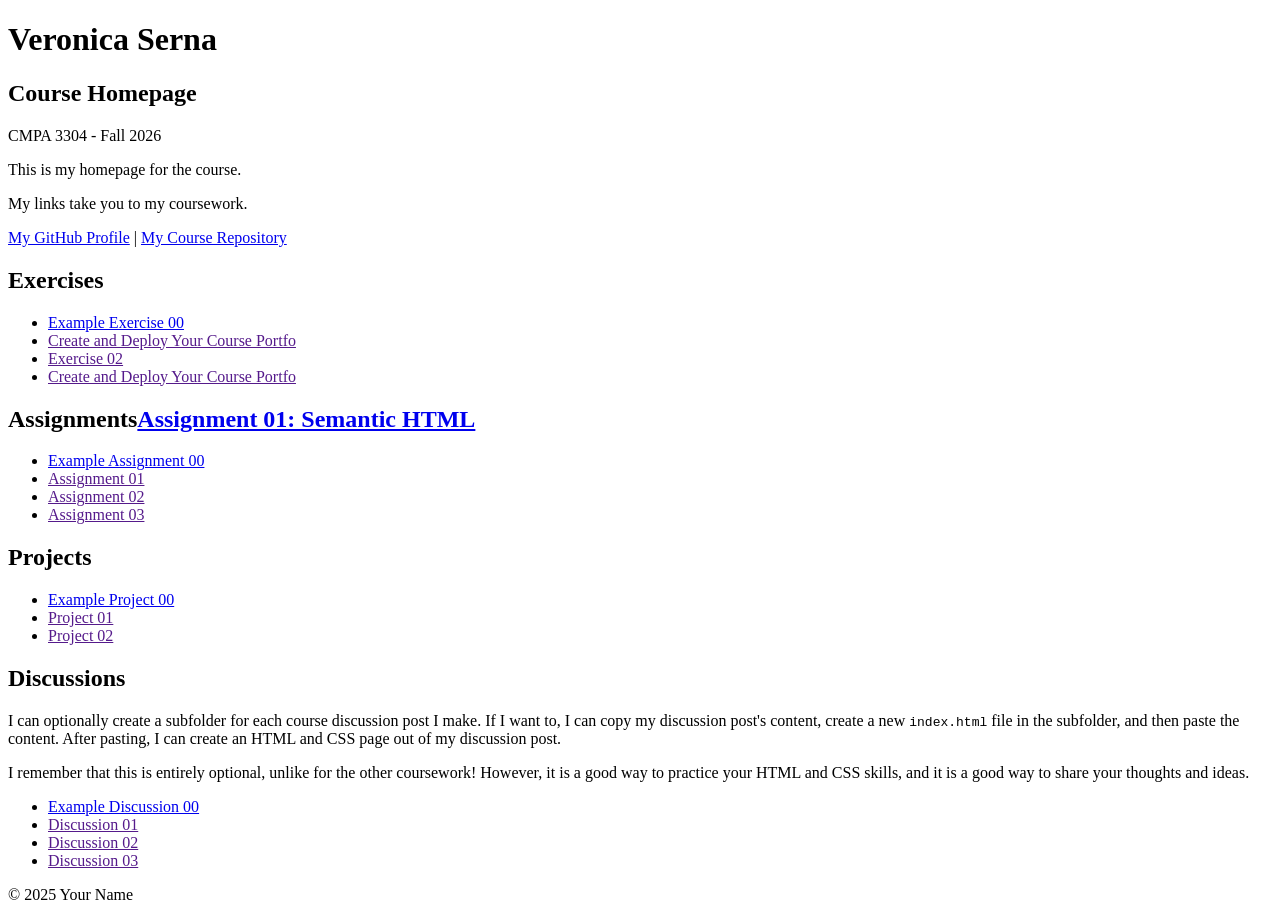
==== index.html @ 8d52e1e4 "Fix Assignment 01 HTM structure and homepage link" ====
<!DOCTYPE html>

<!--

INSTRUCTIONS: HOW TO CHANGE THIS PAGE:

1. Change "Student Name" in the title above to your real name.

2. Change "Veronica Serna" in the big heading below to your real name.

3. Change "your-RSernaTech" to your real GitHub RSernaTech in both links.

4. Change "VScommit" to the name of this repository.

5. Change "CMPA 3304" to the name of your class.

6. Change "Fall 2026" to match when you are taking this class.

7. Add links to your work:
    - Find the words that say "Exercise 03", "Assignment 01", etc.
    - Between the quote marks in href="", put the relative link to your work in the subfolder. You can simply link to the subfolder name. Take a look at the example folders and links to see how to do this.
    - For work not yet started/completed, you can leave the href="" blank until you are ready.
    - Change the words "Exercise 03" to match the name of the exercise. Do the same for assignments and projects. If you add your discussion posts, do the same for them.
    - Do this for each piece of work you finish.

8. You can add more links by copying a whole line like this:
    <li><a href="">New Work Name</a></li>
    Then paste it below the last one in that section.

9. Save your changes and push to GitHub when you are done. Remember you can use GitHub Desktop to help you with this.

Remember: During the course, if you want, you can style your homepage to introduce your own style and aesthetics. To start, keep this page simple and plain. This is just a template to get you started. Embrace the handcrafted approach to web design and development: change things to make them your own.

Remember: You must have a GitHub account, a new GitHub repository for this course, and this file (index.html) in that repository. 

Remember: You must create subfolders for each piece of coursework as the semester progresses.

-->

<html lang="en">
    <head>
        <meta charset="UTF-8" />
        <title>Course Homepage template</title>
        <meta charset="UTF-8" />
        <meta name="viewport" content="width=device-width, initial-scale=1.0" />
        <title>Veronica Serna - Course Homepage</title>
    </head>

    <body>
        <header>
            <h1>Veronica Serna</h1>
            <h2>Course Homepage</h2>
            <p>CMPA 3304 - Fall 2026</p>
            <p>This is my homepage for the course.</p>
            <p>My links take you to my coursework.</p>
            <nav>
                <a href="https://github.com/your-RSernaTech">My GitHub Profile</a>
                |
                <a href="https://github.com/your-RSernaTech/VScommit">
                    My Course Repository
                </a>
            </nav>
        </header>

        <main>
            <section>
                <h2>Exercises</h2>
                <ul>
                    <li>
                        <a href="example-exercise-00/">Example Exercise 00</a>
                    </li>
                    <li><a href="">Create and Deploy Your Course Portfo</a></li>
                    <li><a href="">Exercise 02</a></li>
                    <li><a href="">Create and Deploy Your Course Portfo</a></li>
                </ul>
            </section>

            <section>
                <h2>Assignments<a href="Assignment-01/">Assignment 01: Semantic HTML</a></h2>
                <ul>
                    <li>
                        <a href="example-assignment-00/">
                            Example Assignment 00
                        </a>
                    </li>
                    <li><a href="">Assignment 01</a></li>
                    <li><a href="">Assignment 02</a></li>
                    <li><a href="">Assignment 03</a></li>
                </ul>
            </section>

            <section>
                <h2>Projects</h2>
                <ul>
                    <li>
                        <a href="example-project-00/">Example Project 00</a>
                    </li>
                    <li><a href="">Project 01</a></li>
                    <li><a href="">Project 02</a></li>
                </ul>
            </section>

            <section>
                <h2>Discussions</h2>
                <p>
                    I can optionally create a subfolder for each course
                    discussion post I make. If I want to, I can copy my
                    discussion post's content, create a new
                    <code>index.html</code>
                    file in the subfolder, and then paste the content. After
                    pasting, I can create an HTML and CSS page out of my
                    discussion post.
                </p>
                <p>
                    I remember that this is entirely optional, unlike for the
                    other coursework! However, it is a good way to practice your
                    HTML and CSS skills, and it is a good way to share your
                    thoughts and ideas.
                </p>
                <ul>
                    <li>
                        <a href="example-discussion-00/">
                            Example Discussion 00
                        </a>
                    </li>
                    <li><a href="">Discussion 01</a></li>
                    <li><a href="">Discussion 02</a></li>
                    <li><a href="">Discussion 03</a></li>
                </ul>
            </section>
        </main>

        <footer>
            <p>&copy; 2025 Your Name</p>
        </footer>
    </body>
</html>
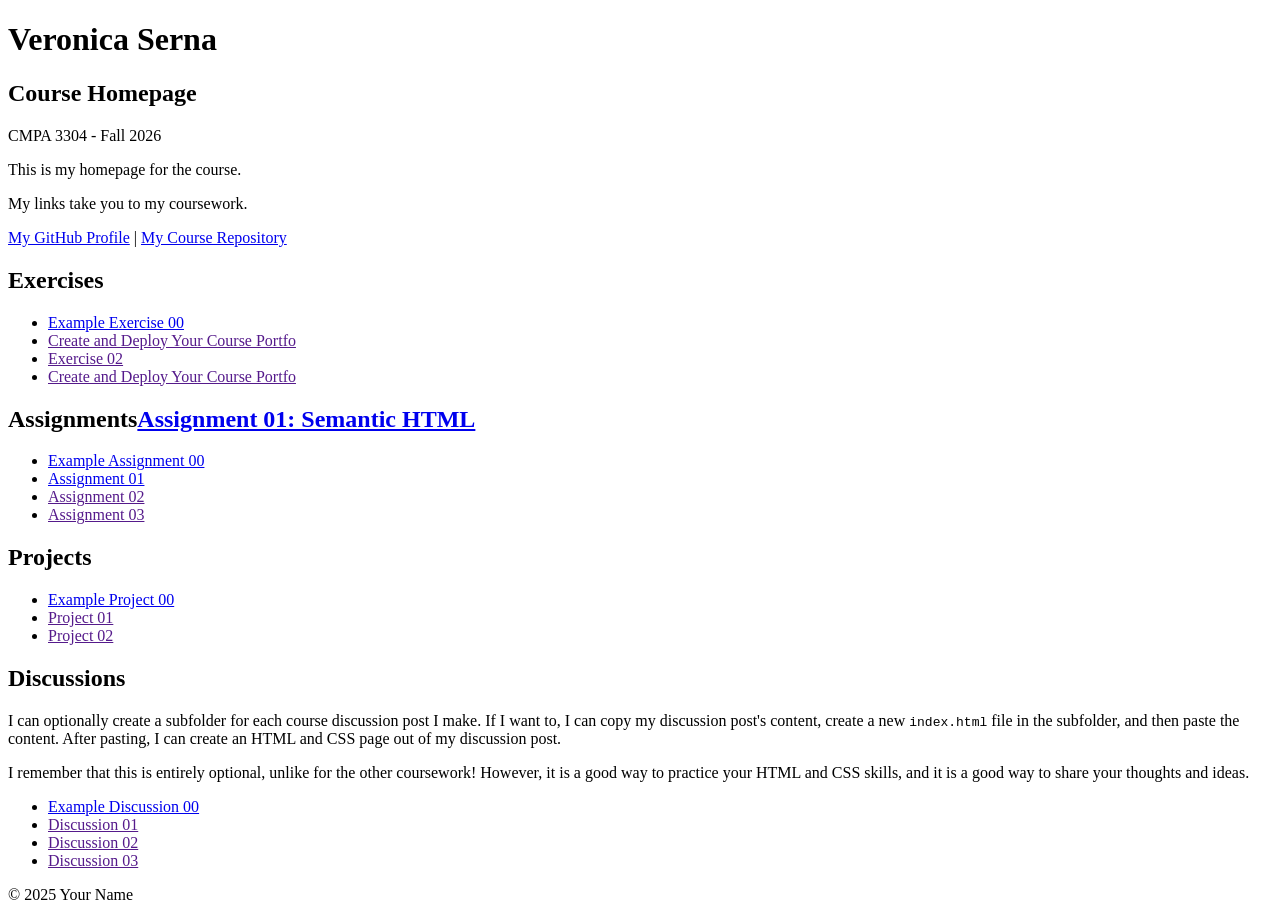
==== commit ebcd29b9: "Fix assignment 01 navigation link" ====
--- a/index.html
+++ b/index.html
@@ -83,7 +83,7 @@
                             Example Assignment 00
                         </a>
                     </li>
-                    <li><a href="">Assignment 01</a></li>
+                    <li><a href="Assignment-01/">Assignment 01</a></li>
                     <li><a href="">Assignment 02</a></li>
                     <li><a href="">Assignment 03</a></li>
                 </ul>
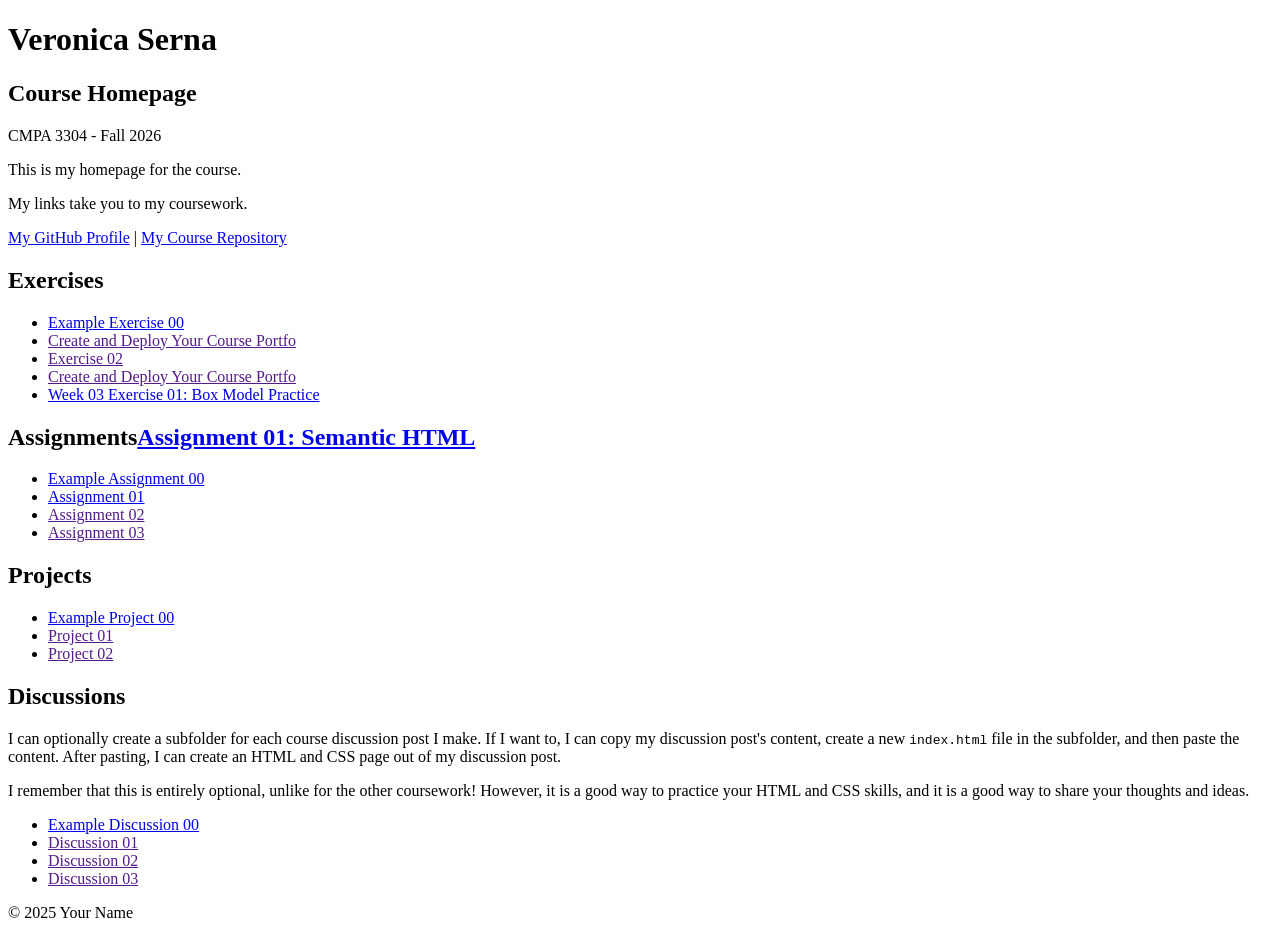
==== commit 1c59c4a1: "Add Week 03 Box Model Practice Exercise" ====
--- a/index.html
+++ b/index.html
@@ -72,6 +72,9 @@
                     <li><a href="">Create and Deploy Your Course Portfo</a></li>
                     <li><a href="">Exercise 02</a></li>
                     <li><a href="">Create and Deploy Your Course Portfo</a></li>
+              
+                    <li><a href="week-03-exercise-01/">Week 03 Exercise 01: Box Model Practice</a></li>
+  
                 </ul>
             </section>
 
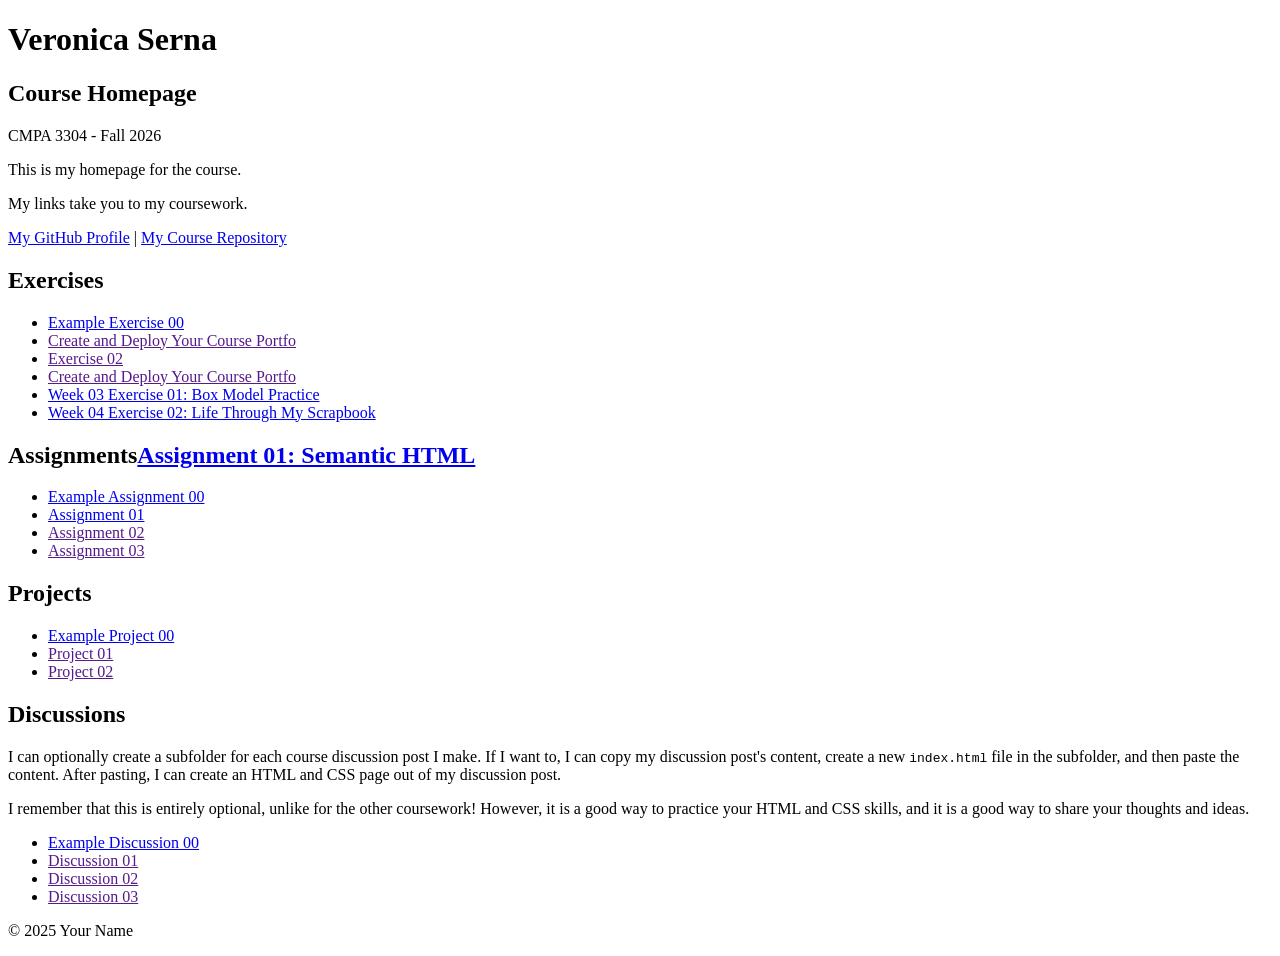
==== commit 1c163437: "Update index.html" ====
--- a/index.html
+++ b/index.html
@@ -74,7 +74,7 @@
                     <li><a href="">Create and Deploy Your Course Portfo</a></li>
               
                     <li><a href="week-03-exercise-01/">Week 03 Exercise 01: Box Model Practice</a></li>
-  
+                    <li><a href="week-04-exercise-02/">Week 04 Exercise 02: Life Through My Scrapbook</a></li>
                 </ul>
             </section>
 
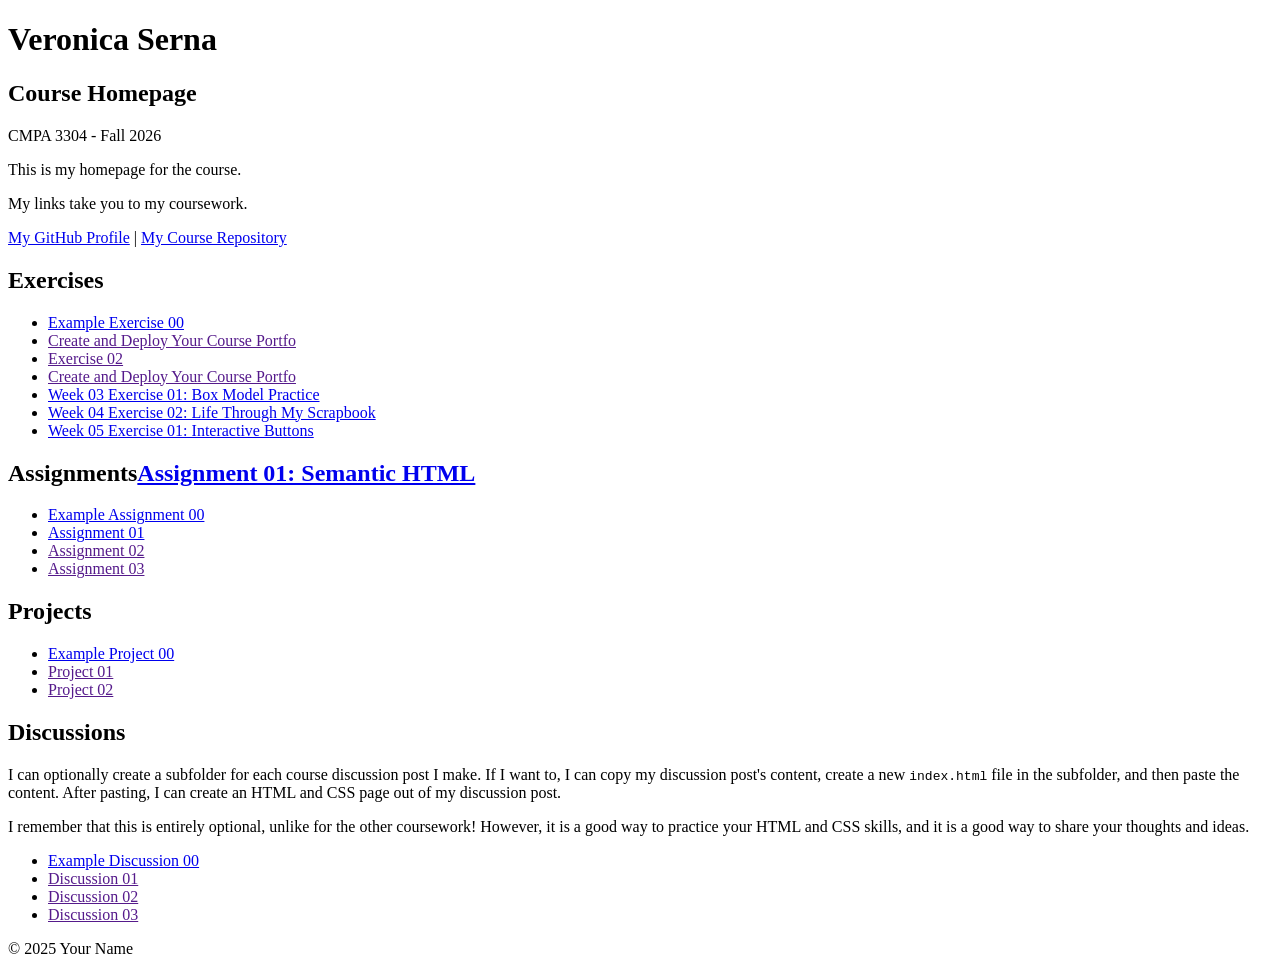
==== commit c38961e9: "Week 05 Interactive Buttons Exercise" ====
--- a/index.html
+++ b/index.html
@@ -75,6 +75,7 @@
               
                     <li><a href="week-03-exercise-01/">Week 03 Exercise 01: Box Model Practice</a></li>
                     <li><a href="week-04-exercise-02/">Week 04 Exercise 02: Life Through My Scrapbook</a></li>
+                    <li><a href="week-05-exercise-01/">Week 05 Exercise 01: Interactive Buttons</a></li>
                 </ul>
             </section>
 
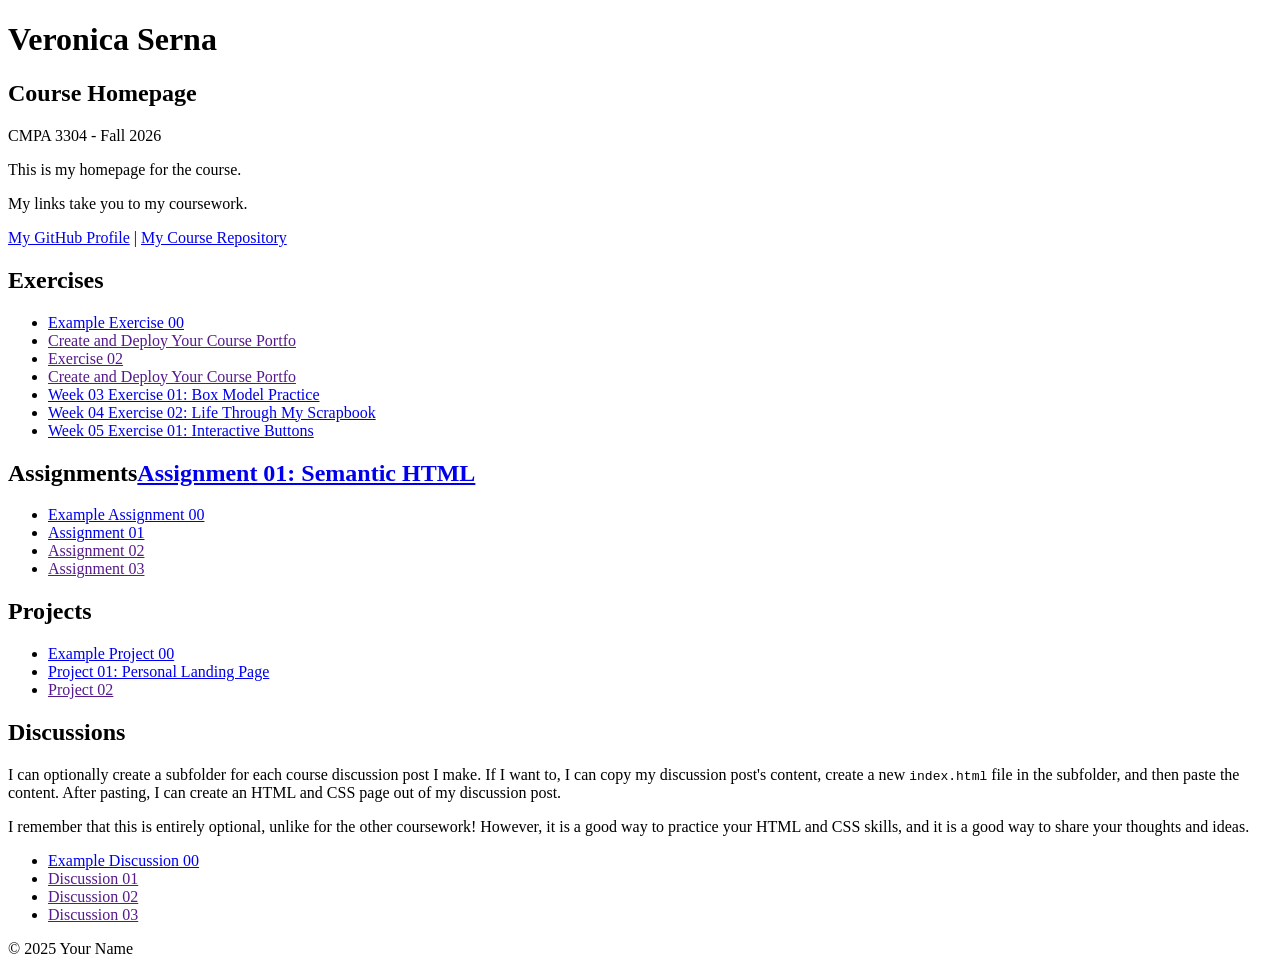
==== commit 8e58a5b5: "complete project 01 personal landing page" ====
--- a/index.html
+++ b/index.html
@@ -99,7 +99,9 @@
                     <li>
                         <a href="example-project-00/">Example Project 00</a>
                     </li>
-                    <li><a href="">Project 01</a></li>
+                    
+                    <li><a href="project-01/index.html">Project 01: Personal Landing Page</a></li>
+
                     <li><a href="">Project 02</a></li>
                 </ul>
             </section>
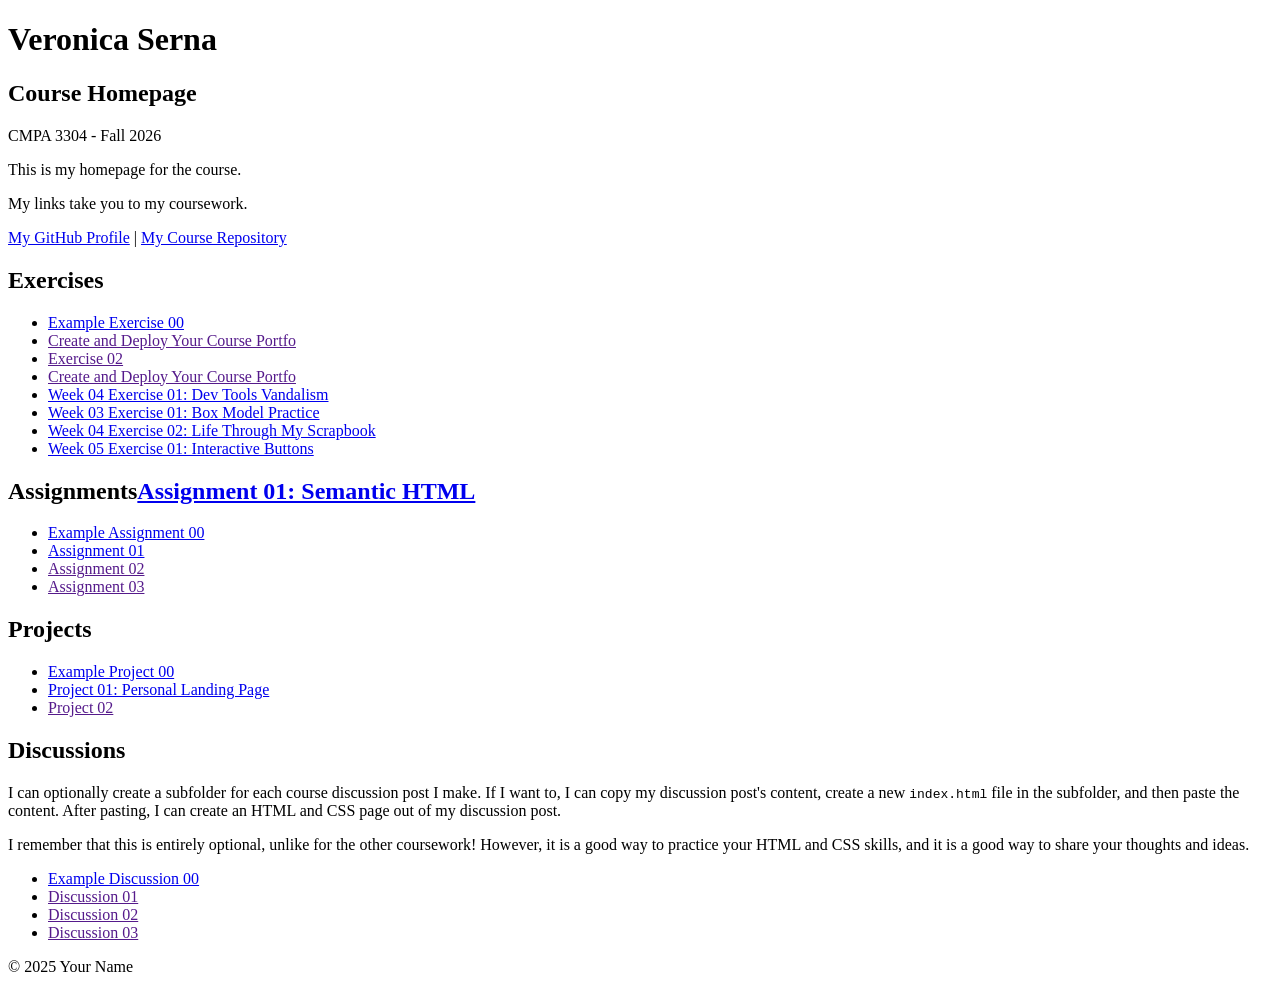
==== commit 33618316: "Fix missing Dev Tools Vandalism homepage link" ====
--- a/index.html
+++ b/index.html
@@ -72,8 +72,11 @@
                     <li><a href="">Create and Deploy Your Course Portfo</a></li>
                     <li><a href="">Exercise 02</a></li>
                     <li><a href="">Create and Deploy Your Course Portfo</a></li>
-              
+                    
+                    <li><a href="week-04-exercise-01/index.html">Week 04 Exercise 01: Dev Tools Vandalism</a></li>
+
                     <li><a href="week-03-exercise-01/">Week 03 Exercise 01: Box Model Practice</a></li>
+                    
                     <li><a href="week-04-exercise-02/">Week 04 Exercise 02: Life Through My Scrapbook</a></li>
                     <li><a href="week-05-exercise-01/">Week 05 Exercise 01: Interactive Buttons</a></li>
                 </ul>
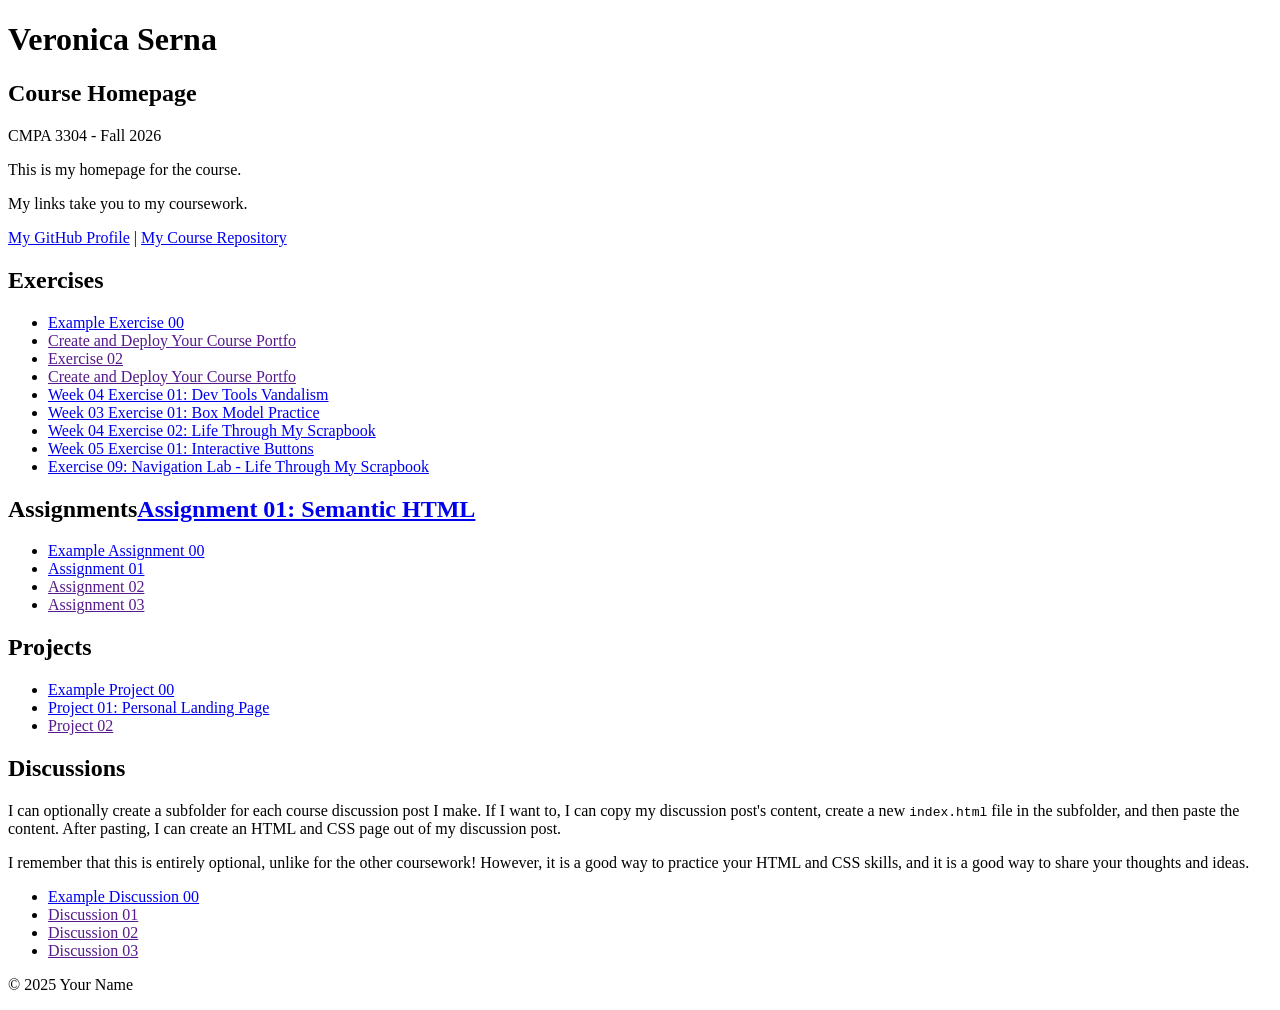
==== commit c4e1a8a5: "complete exercise 09: vintage scrapbook navigation lab Creating three vintage- inspired navigation s" ====
--- a/index.html
+++ b/index.html
@@ -79,6 +79,7 @@
                     
                     <li><a href="week-04-exercise-02/">Week 04 Exercise 02: Life Through My Scrapbook</a></li>
                     <li><a href="week-05-exercise-01/">Week 05 Exercise 01: Interactive Buttons</a></li>
+                    <li><a href="week-06-exercise-01/">Exercise 09: Navigation Lab - Life Through My Scrapbook</a></li>
                 </ul>
             </section>
 
